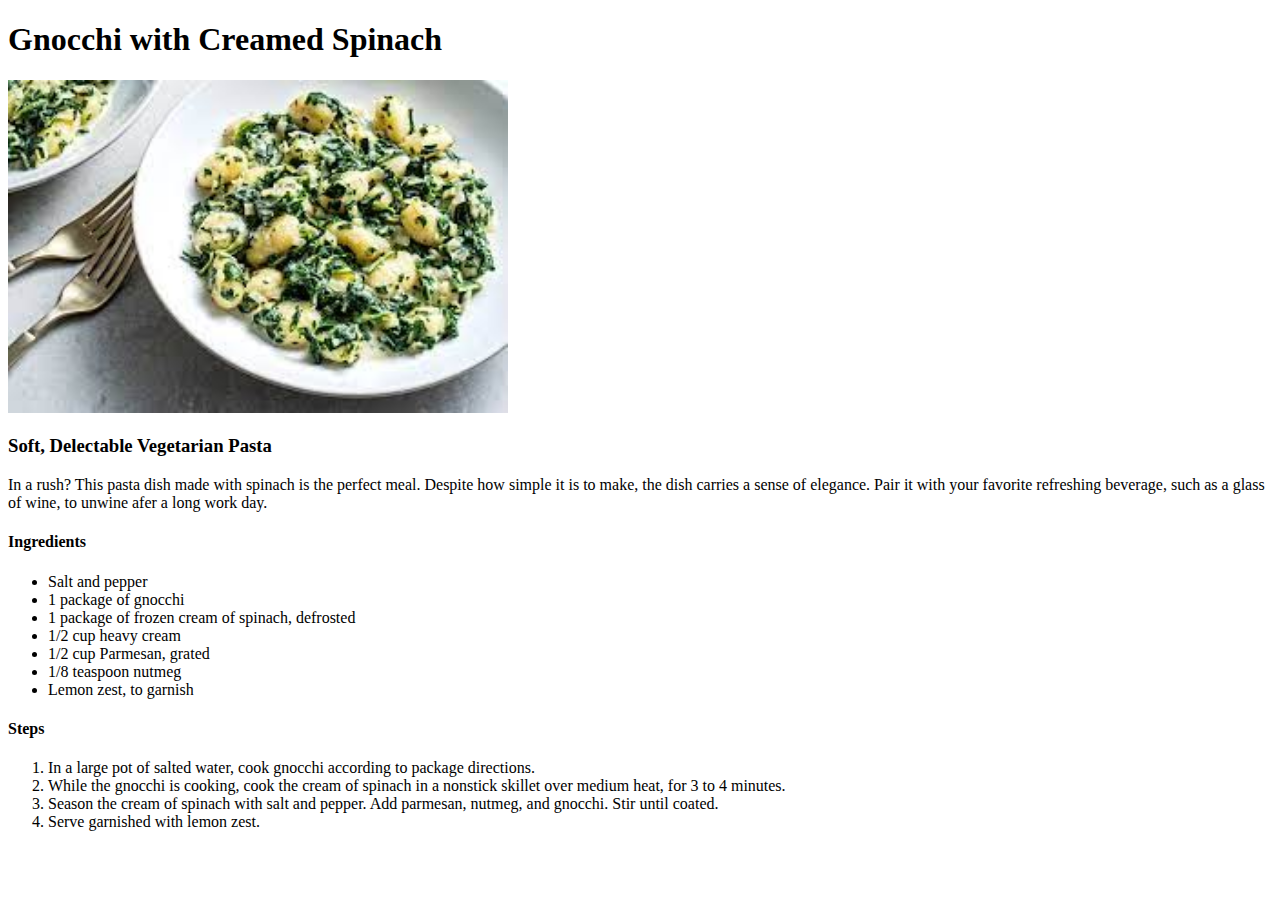
==== recipes/gnocchi_with_creamed_spinach.html @ 07347216 "Add second recipe & update index" ====
<!DOCTYPE HTML>
<html lang="en">
  <head>
    <meta charset="utf-8">
    <title>Gnocchi with Creamed Spinach | Recipes Made Simple</title>
  </head>
  <body>
    <h1>Gnocchi with Creamed Spinach </h1>
    <img src="gnocchi_with_creamed_spinach.jpeg"
         width="500">
    <h3>Soft, Delectable Vegetarian Pasta</h3>
    <p>In a rush? This pasta dish made with spinach is the perfect meal. Despite how simple it is to make, the dish carries a sense of elegance. Pair it with your favorite refreshing beverage, such as a glass of wine, to unwine afer a long work day.</p>
    <h4>Ingredients</h4>
    <ul>
        <li>Salt and pepper</li>
        <li>1 package of gnocchi</li>
        <li>1 package of frozen cream of spinach, defrosted</li>
        <li>1/2 cup heavy cream</li>
        <li>1/2 cup Parmesan, grated</li>
        <li>1/8 teaspoon nutmeg</li>
        <li>Lemon zest, to garnish</li>
    </ul>
    <h4>Steps</h4>
    <ol>
        <li>In a large pot of salted water, cook gnocchi according to package directions. </li>
        <li>While the gnocchi is cooking, cook the cream of spinach in a nonstick skillet over medium heat, for 3 to 4 minutes.</li>
        <li>Season the cream of spinach with salt and pepper. Add parmesan, nutmeg, and gnocchi. Stir until coated.</li>
        <li>Serve garnished with lemon zest.</li>
    </ol>
  </body>
</html>
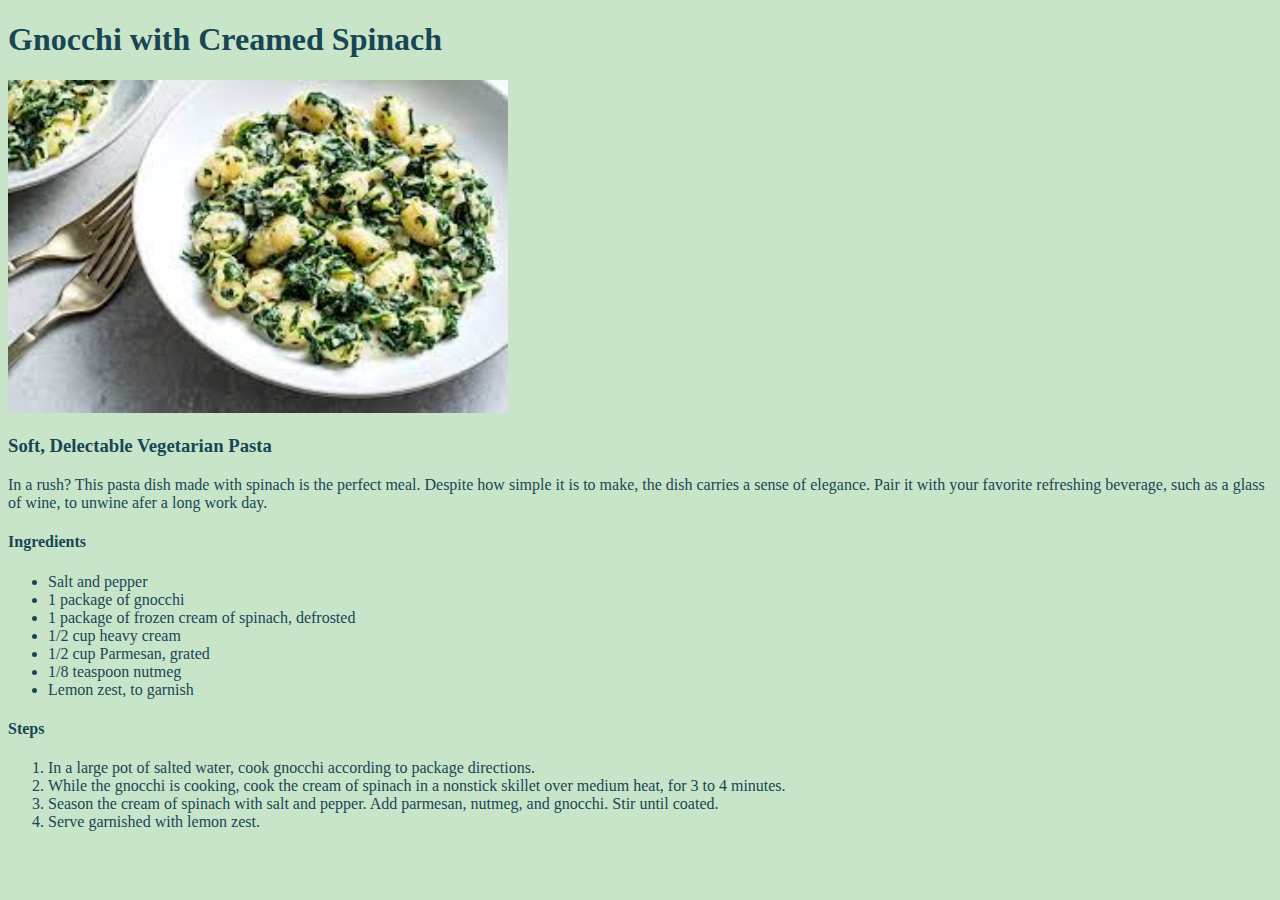
==== commit 2aaba0ef: "Add basic CSS" ====
--- a/recipes/gnocchi_with_creamed_spinach.html
+++ b/recipes/gnocchi_with_creamed_spinach.html
@@ -3,6 +3,7 @@
   <head>
     <meta charset="utf-8">
     <title>Gnocchi with Creamed Spinach | Recipes Made Simple</title>
+    <link rel="stylesheet" href="../style.css">
   </head>
   <body>
     <h1>Gnocchi with Creamed Spinach </h1>
--- a/style.css
+++ b/style.css
@@ -0,0 +1,17 @@
+.header {
+    text-align: center;
+    color: #184655;
+    font-size: 50px;
+}
+body {
+    background-color: #c1e1c1e0;
+    color: #184655;
+}
+.recipe_link {
+    font-size: 30px;
+}
+.inbody_header {
+    font-size: 40px;
+}
+
+
